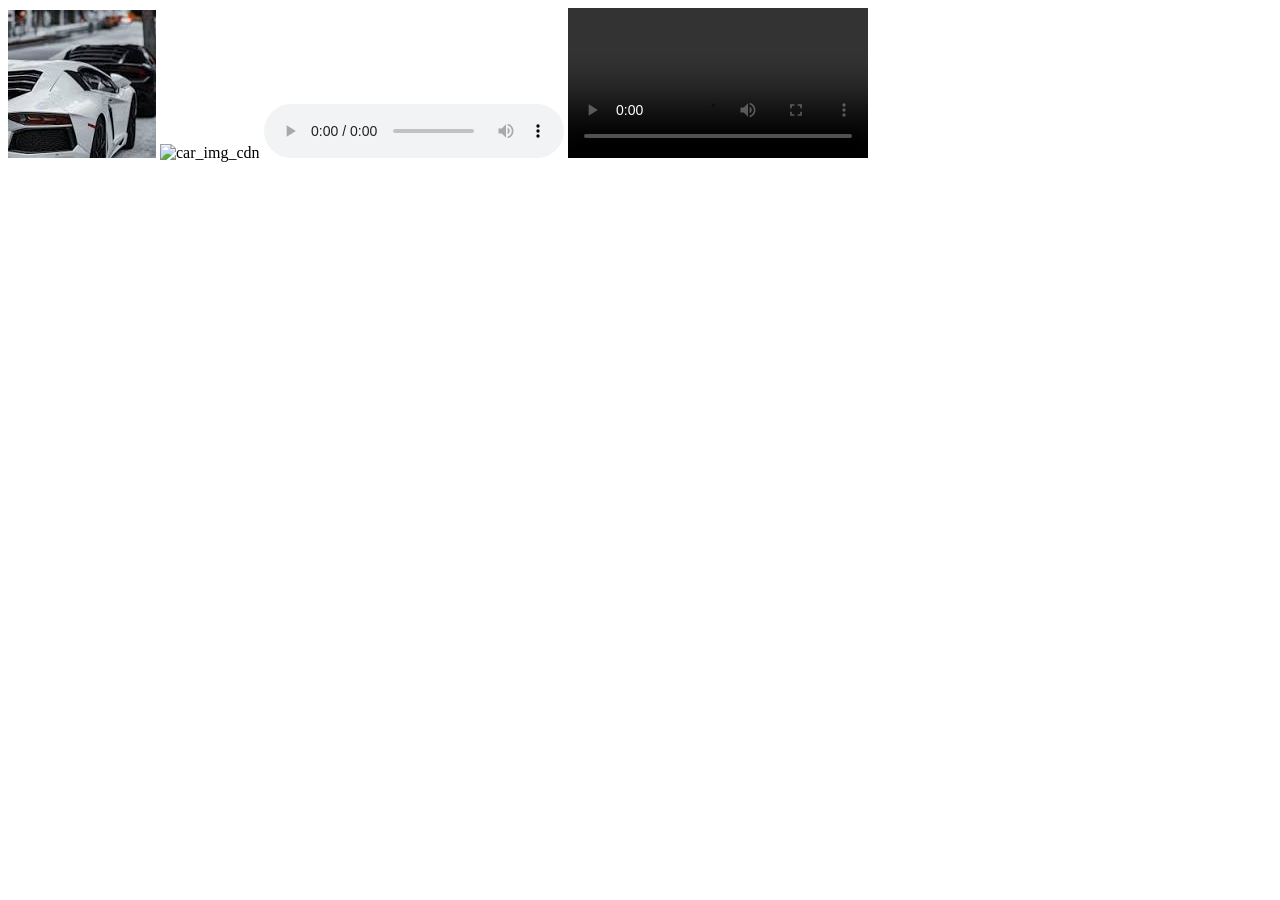
==== day_2.html @ 12cb5edd "Added Day 2 Code" ====
<!DOCTYPE html>
<html lang="en">
<head>
    <meta charset="UTF-8">
    <meta name="viewport" content="width=device-width, initial-scale=1.0">
    <title>Day 2</title>
</head>
<body>
    <img src="./download.jfif" alt="car_img">
    <img src="https://ik.imagekit.io/HoneyJoe/Mern%2034/download.jfif" alt="car_img_cdn">

    <audio src="https://ik.imagekit.io/HoneyJoe/Revamp%20Batch%2015/WestCoast.mp3?updatedAt=1744558621972" controls></audio>

    <video src="https://ik.imagekit.io/HoneyJoe/Revamp%20Batch%2015/2025-03-04%2009-52-27.mkv/ik-video.mp4?updatedAt=1741965743899" controls></video>
</body>
</html>
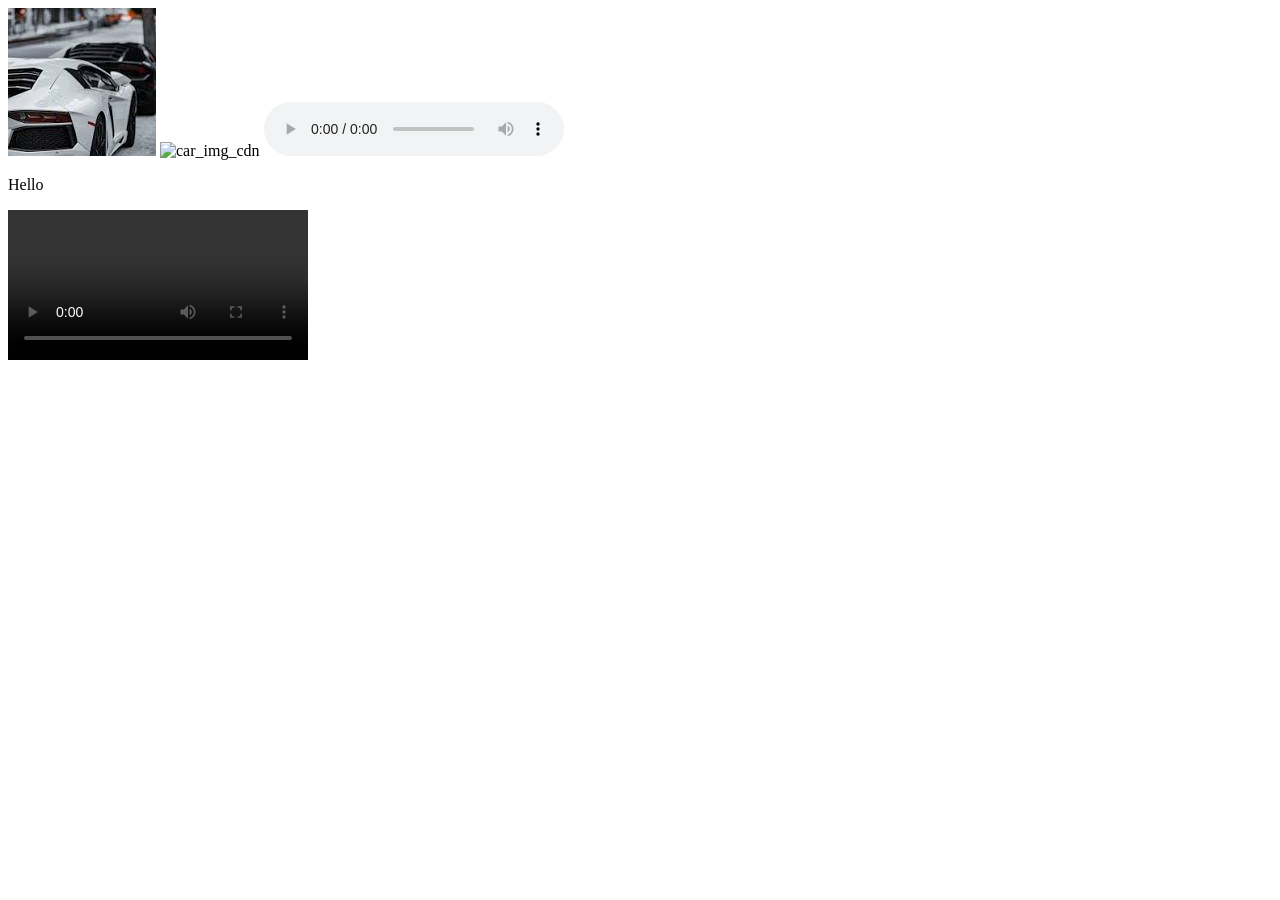
==== commit c954ea0d: "Added Hello" ====
--- a/day_2.html
+++ b/day_2.html
@@ -11,6 +11,7 @@
 
     <audio src="https://ik.imagekit.io/HoneyJoe/Revamp%20Batch%2015/WestCoast.mp3?updatedAt=1744558621972" controls></audio>
 
+    <p>Hello</p>
     <video src="https://ik.imagekit.io/HoneyJoe/Revamp%20Batch%2015/2025-03-04%2009-52-27.mkv/ik-video.mp4?updatedAt=1741965743899" controls></video>
 </body>
 </html>
